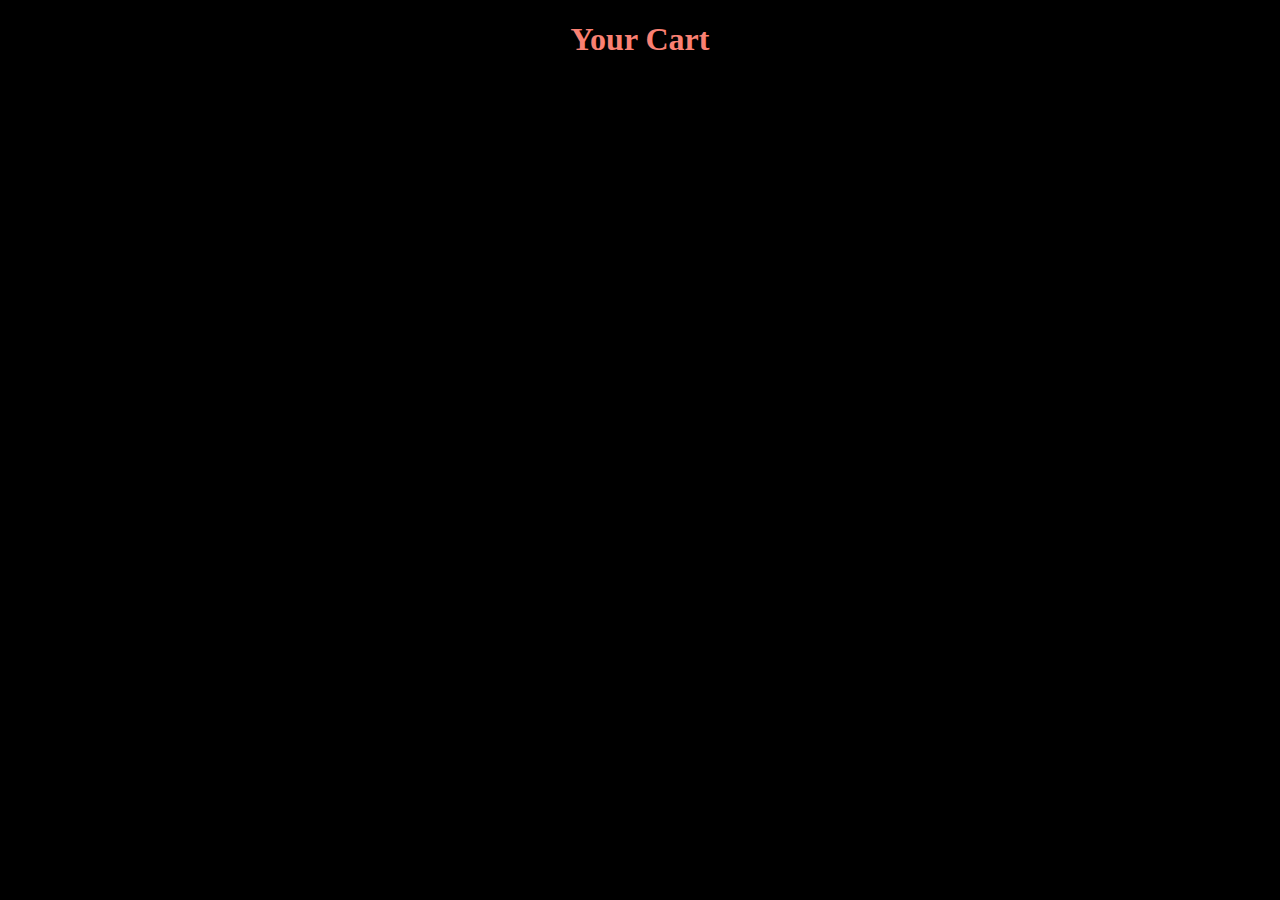
==== cart.html @ 108f0773 "Added code to cart.html and basic styling to css" ====
<!DOCTYPE html>
<html>
  <head>
    <link rel="stylesheet" href="style.css">
    <meta charset="utf-8">
    <title>Bus Mall Shopping Cart</title>
  </head>
  <body>
    <h1>Your Cart</h1>

    <table id="cart">

    </table>
    <script src="app.js" type="text/javascript"></script>
  </body>
</html>
---- style.css ----
body {
  margin: 0 auto;
  text-align: center;
  background-color: black;
  color: salmon;
}
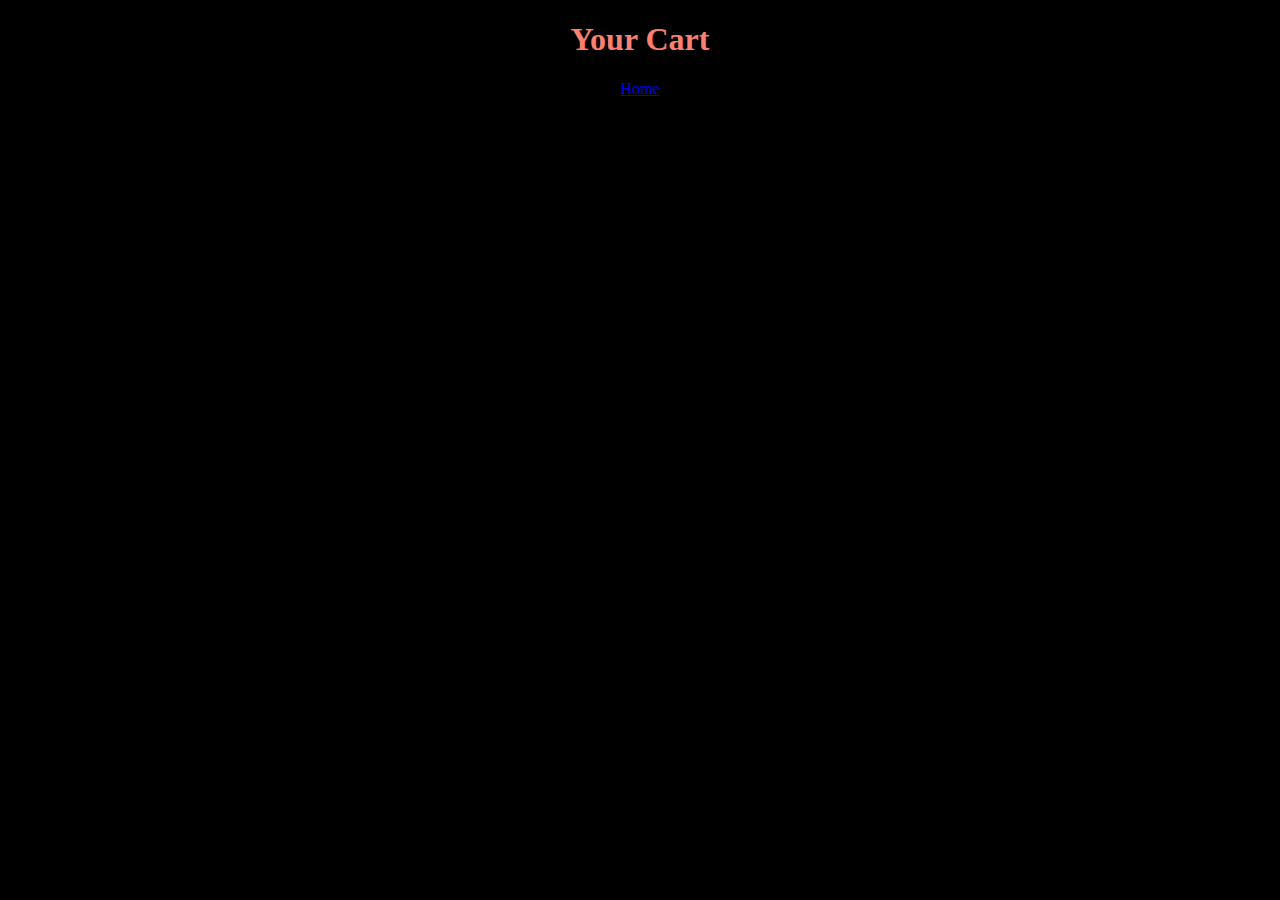
==== commit e73a0d54: "Added Go To Cart Button that links to cart.html page" ====
--- a/cart.html
+++ b/cart.html
@@ -8,6 +8,8 @@
   <body>
     <h1>Your Cart</h1>
 
+    <a href="index.html">Home</a>
+
     <table id="cart">
 
     </table>
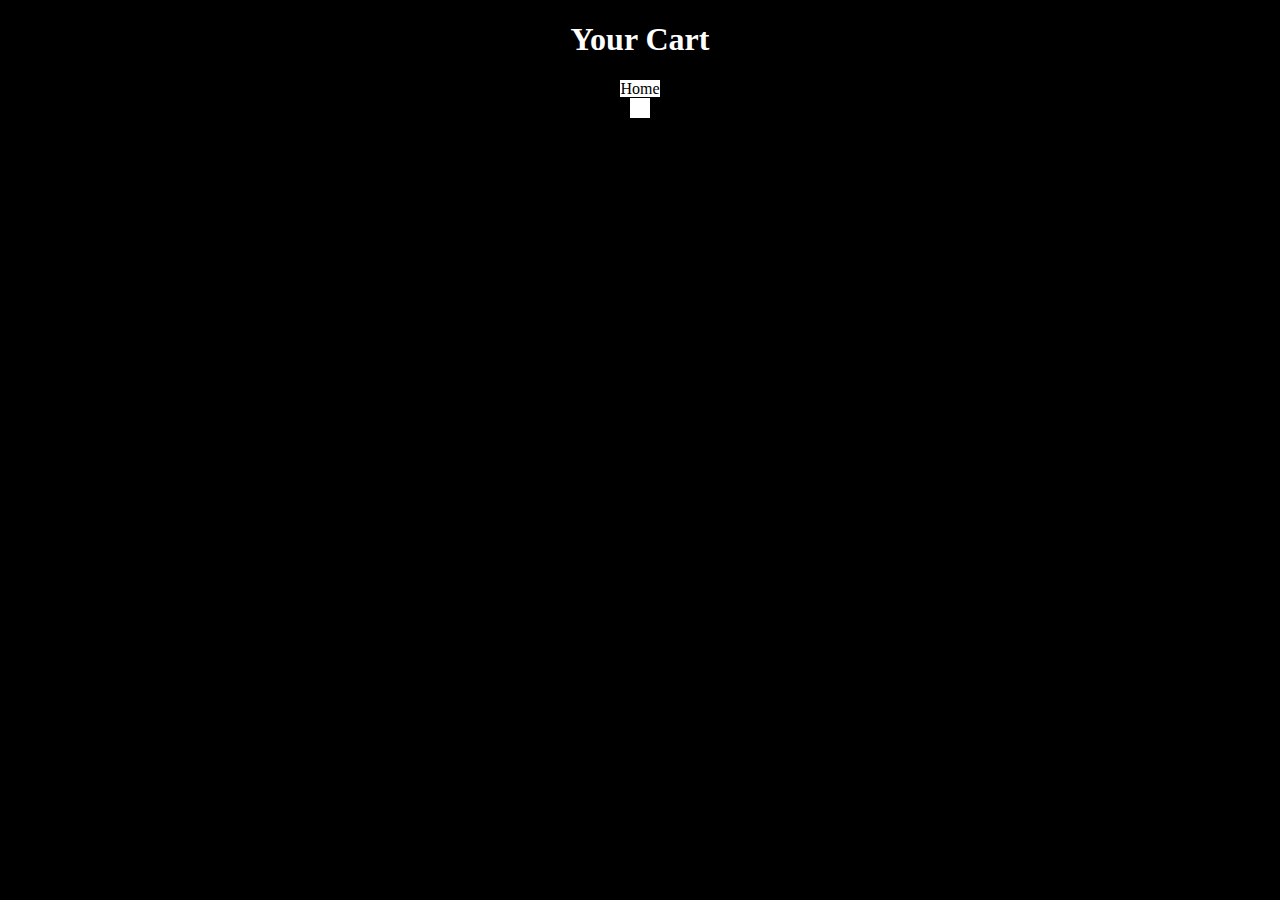
==== commit 3c276869: "Working on retrieving local storage" ====
--- a/cart.html
+++ b/cart.html
@@ -13,6 +13,6 @@
     <table id="cart">
 
     </table>
-    <script src="app.js" type="text/javascript"></script>
+    <script src="cart.js" type="text/javascript"></script>
   </body>
 </html>
--- a/style.css
+++ b/style.css
@@ -2,5 +2,33 @@
   margin: 0 auto;
   text-align: center;
   background-color: black;
-  color: salmon;
+  color: white;
 }
+
+a {
+  text-decoration: none;
+  background-color: white;
+  margin: 5px;
+  color: black;
+}
+
+table {
+	border: 10px solid white;
+  margin: 0 auto;
+  font-family: Arial;
+}
+
+td {
+	padding: 10px;
+	border-radius: 70%;
+  border: 1px solid black;
+  background: lightBlue;
+  text-align: center;
+}
+
+th {
+	background-color: salmon;
+	color: white;
+  padding: 10px;
+  border-radius: 70%;
+}
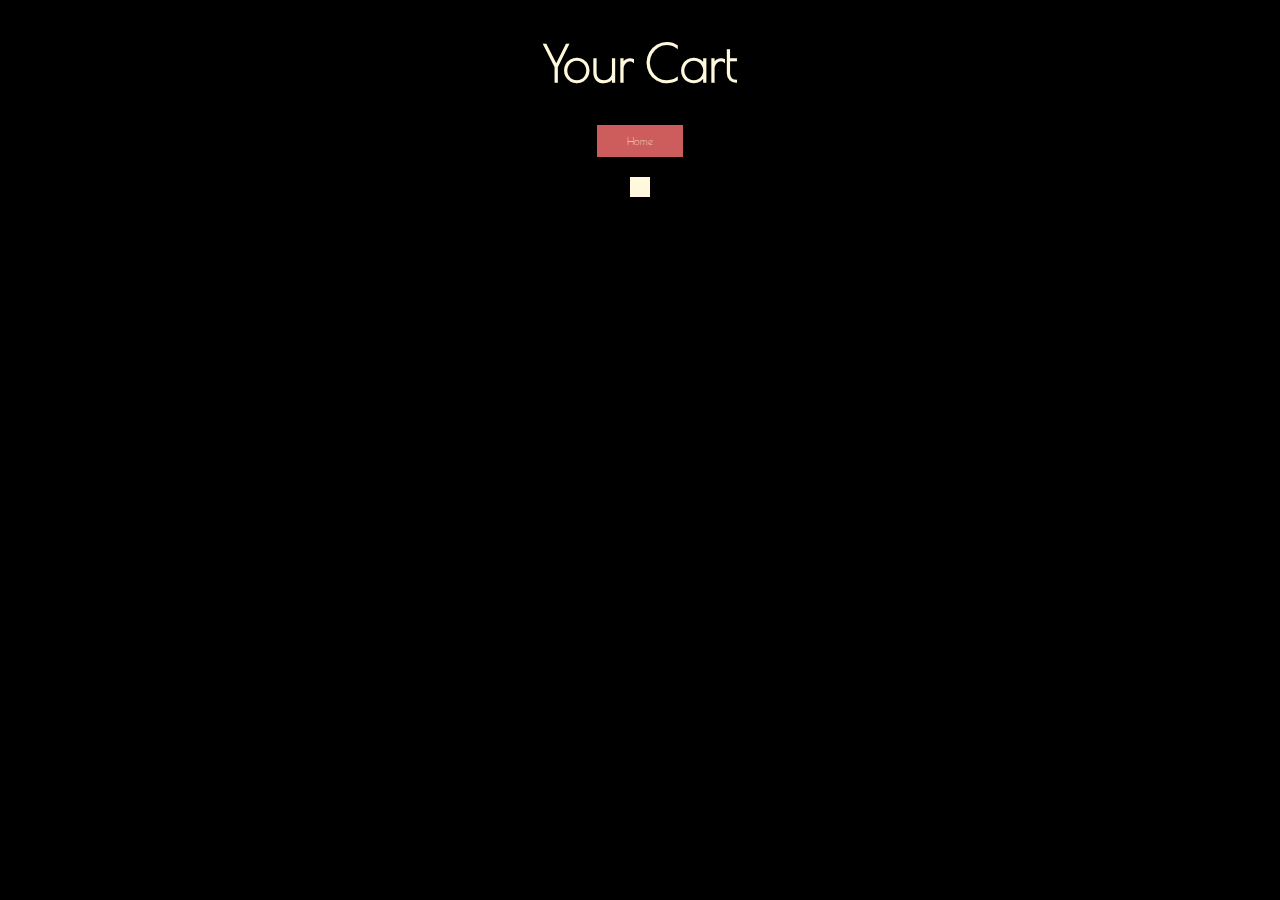
==== commit 60e01f8d: "Added styling to site" ====
--- a/cart.html
+++ b/cart.html
@@ -1,6 +1,7 @@
 <!DOCTYPE html>
 <html>
   <head>
+    <link href="https://fonts.googleapis.com/css?family=Poiret+One" rel="stylesheet">
     <link rel="stylesheet" href="style.css">
     <meta charset="utf-8">
     <title>Bus Mall Shopping Cart</title>
--- a/style.css
+++ b/style.css
@@ -2,25 +2,35 @@
   margin: 0 auto;
   text-align: center;
   background-color: black;
-  color: white;
+  color: cornsilk;
+  font-family: Poiret One;
+}
+
+h1 {
+  font-size: 50px;
 }
 
 a {
+  background-color: IndianRed;
+  border: none;
+  color: cornsilk;
+  padding: 10px 30px;
+  text-align: center;
   text-decoration: none;
-  background-color: white;
-  margin: 5px;
-  color: black;
+  display: inline-block;
+  font-size: 10px;
+  margin-bottom: 20px;
 }
 
 table {
-	border: 10px solid white;
+	border: 10px solid cornsilk;
   margin: 0 auto;
-  font-family: Arial;
 }
 
 td {
 	padding: 10px;
-	border-radius: 70%;
+  color: black;
+	/*border-radius: 70%;*/
   border: 1px solid black;
   background: lightBlue;
   text-align: center;
@@ -28,7 +38,23 @@
 
 th {
 	background-color: salmon;
-	color: white;
+	color: black;
   padding: 10px;
-  border-radius: 70%;
+  /*border-radius: 70%;*/
 }
+
+button {
+    background-color: IndianRed;
+    border: none;
+    color: white;
+    padding: 5px 20px;
+    text-align: center;
+    text-decoration: none;
+    display: inline-block;
+    font-size: 10px;
+}
+
+input[type=number] {
+  width: 50px;
+
+}
